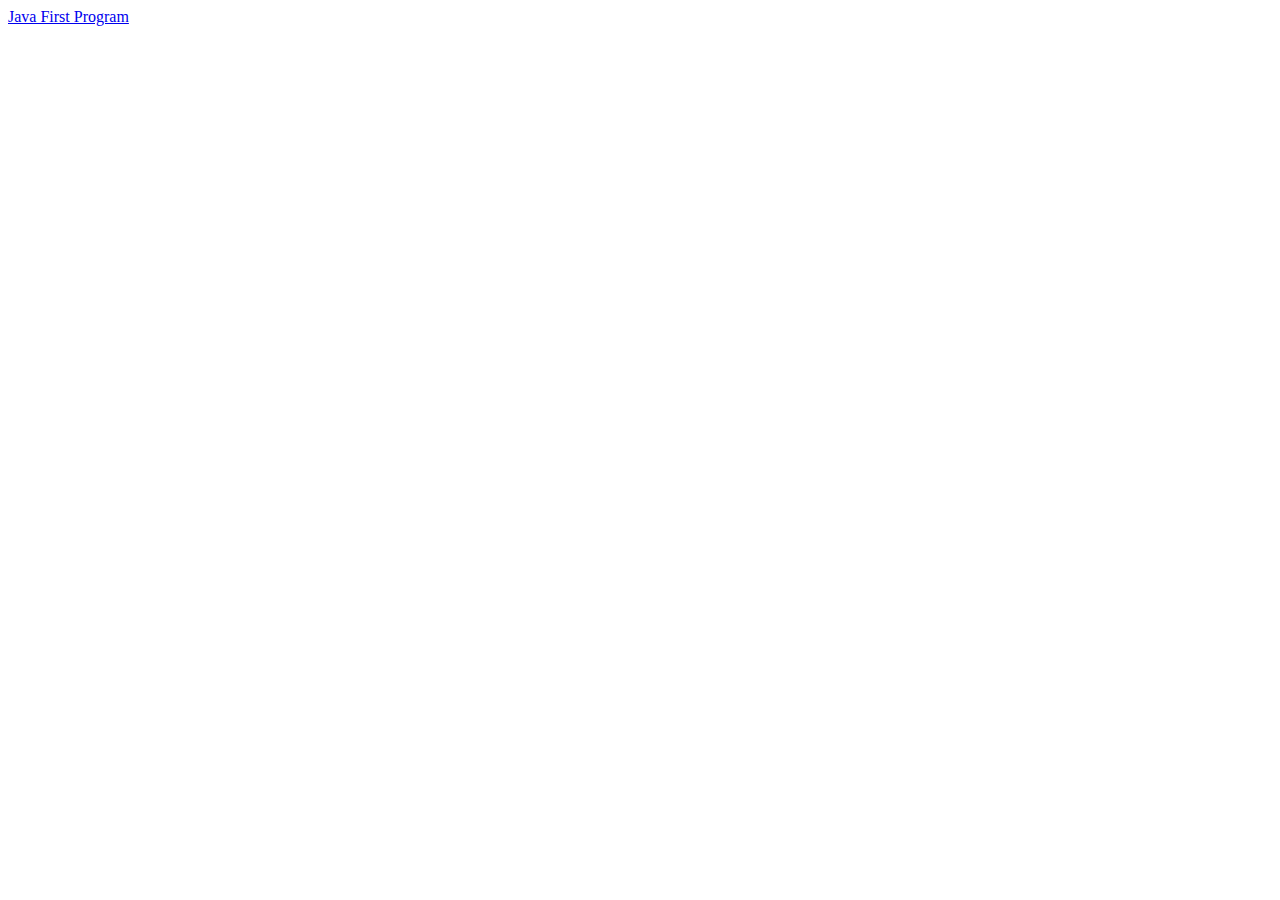
==== index.html @ 1a01864b "First program demo" ====
<!DOCTYPE html>
<html lang="en">
<head>
    <meta charset="UTF-8">
    <meta name="viewport" content="width=device-width, initial-scale=1.0">
    <title>Home Page</title>
</head>
<body>
    <a href="Code/pgm1.html">Java First Program</a>
</body>
</html>
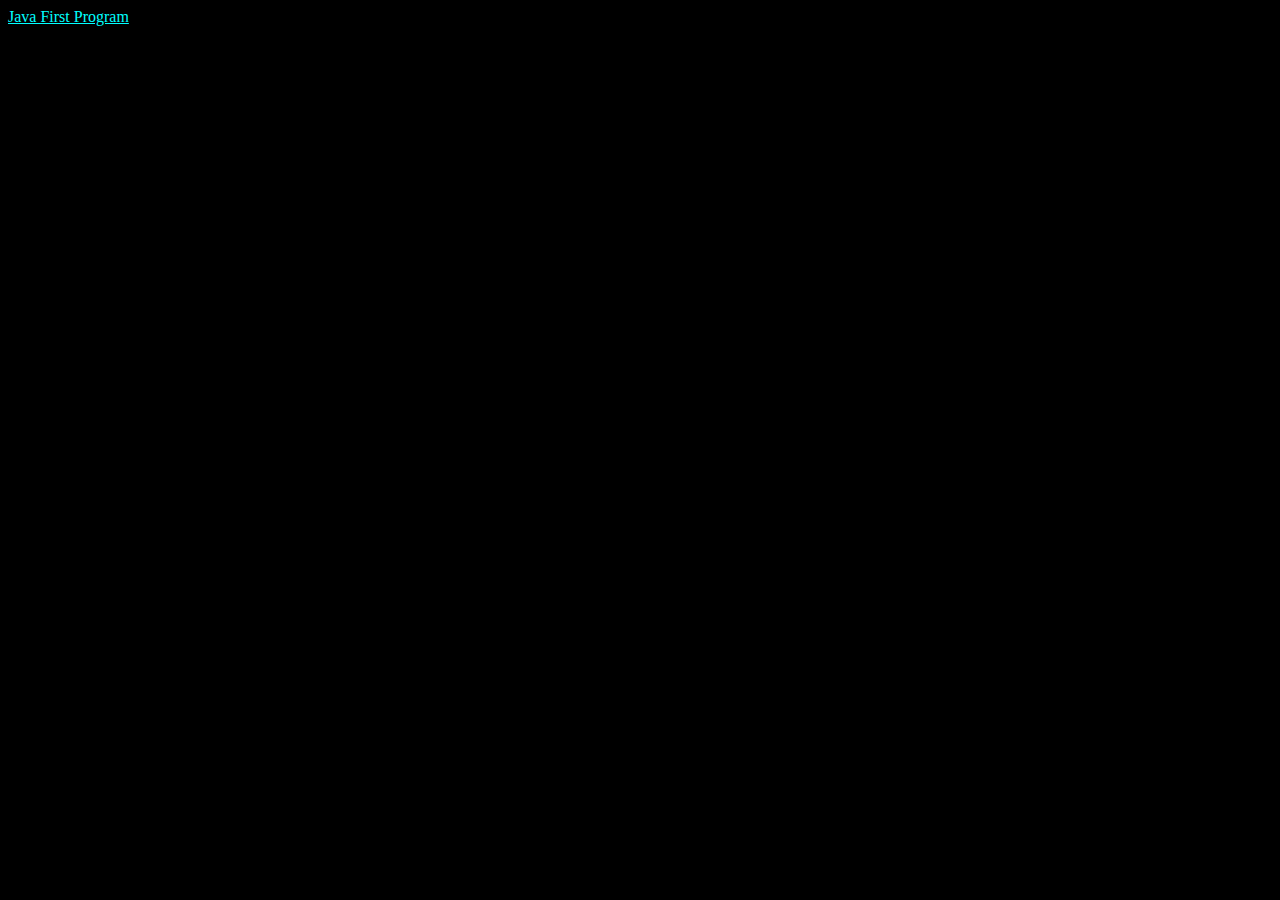
==== commit 3c47a631: "linked css" ====
--- a/index.html
+++ b/index.html
@@ -2,6 +2,7 @@
 <html lang="en">
 <head>
     <meta charset="UTF-8">
+    <link rel="stylesheet" href="styles.css">
     <meta name="viewport" content="width=device-width, initial-scale=1.0">
     <title>Home Page</title>
 </head>
--- a/styles.css
+++ b/styles.css
@@ -0,0 +1,4 @@
+*{
+    background-color: black;
+    color: aqua;
+}